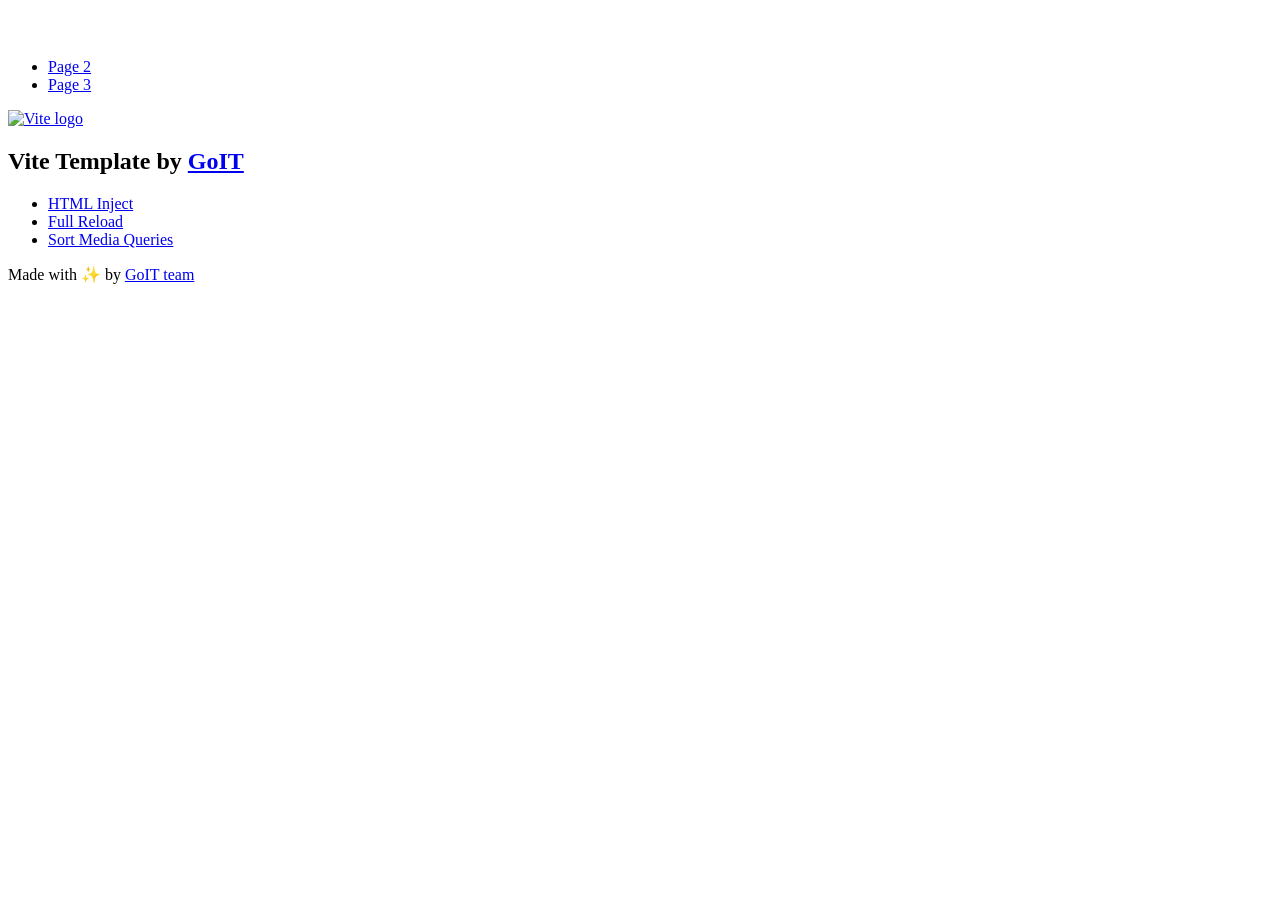
==== index.html @ 077396a6 "Deploying to gh-pages from @ karinahurzan/goit-js-hw@996e306f1f9da40c1dd6bb7c2a72eb7f70326dad 🚀" ====
<!DOCTYPE html>
<html lang="en">
  <head>
    <meta charset="UTF-8" />
    <link rel="icon" type="image/svg+xml" href="/vanilla-app-template/favicon.svg" />
    <meta name="viewport" content="width=device-width, initial-scale=1.0" />
    <title>Vanilla App Template</title>
    <script type="module" crossorigin src="/vanilla-app-template/index.js"></script>
    <link rel="stylesheet" crossorigin href="/vanilla-app-template/assets/styles-DvPDDfy5.css">
  </head>
  <body>
    <header class="header">
  <div class="container">
    <nav class="nav">
      <a class="nav-logo" href="./index.html" aria-label="Site logo">
        <svg class="nav-logo-icon" width="100" height="30">
          <use href="/vanilla-app-template/assets/sprite-E8vg0sBb.svg#logo"></use>
        </svg>
      </a>
      <ul class="nav-list">
        <li class="nav-item">
          <a class="nav-link {=$highlight-act}" href="./page-2.html">Page 2</a>
        </li>
        <li class="nav-item">
          <a class="nav-link {=$highlight-curr}" href="./page-3.html">Page 3</a>
        </li>
      </ul>
    </nav>
  </div>
</header>


    <main>
      <!-- Loads the specified .html file -->
      <section class="vite-promo">
  <div class="container">
    <div class="vite-promo-thumb">
      <a
        class="vite-promo-link"
        href="https://vitejs.dev/"
        target="_blank"
        rel="noopener noreferrer"
        aria-label="Link to Vite official website"
        title="Vite.js  build tool"
      >
        <!-- Path to images as from index.html file -->
        <img
          class="pic"
          src="/vanilla-app-template/assets/vite-logo-9o_aqrTe.png"
          alt="Vite logo"
          width="640"
          height="640"
        />
      </a>
    </div>
    <h1 class="main-title">
      <span class="main-title-gradient">Vite</span>
      Template by
      <a
        class="main-title-link"
        href="https://github.com/goitacademy/vanilla-app-template"
        target="_blank"
        rel="noopener noreferrer"
      >
        GoIT
      </a>
    </h1>
  </div>
</section>

      <article class="badges">
  <div class="container">
    <ul class="badges-list">
      <li class="badges-item">
        <a
          class="badges-link"
          href="https://www.npmjs.com/package/vite-plugin-html-inject"
          target="_blank"
          rel="noopener noreferrer"
        >
          HTML Inject
        </a>
      </li>
      <li class="badges-item">
        <a
          class="badges-link"
          href="https://www.npmjs.com/package/vite-plugin-full-reload"
          target="_blank"
          rel="noopener noreferrer"
        >
          Full Reload
        </a>
      </li>
      <li class="badges-item">
        <a
          class="badges-link"
          href="https://www.npmjs.com/package/postcss-sort-media-queries"
          target="_blank"
          rel="noopener noreferrer"
        >
          Sort Media Queries
        </a>
      </li>
    </ul>
  </div>
</article>

    </main>

    <footer class="footer">
  <div class="container">
    <p class="footer-desc">
      Made with ✨ by
      <a
        class="footer-link"
        href="https://goit.global/ua/"
        target="_blank"
        rel="noopener noreferrer"
      >
        GoIT team
      </a>
    </p>
  </div>
</footer>


  </body>
</html>
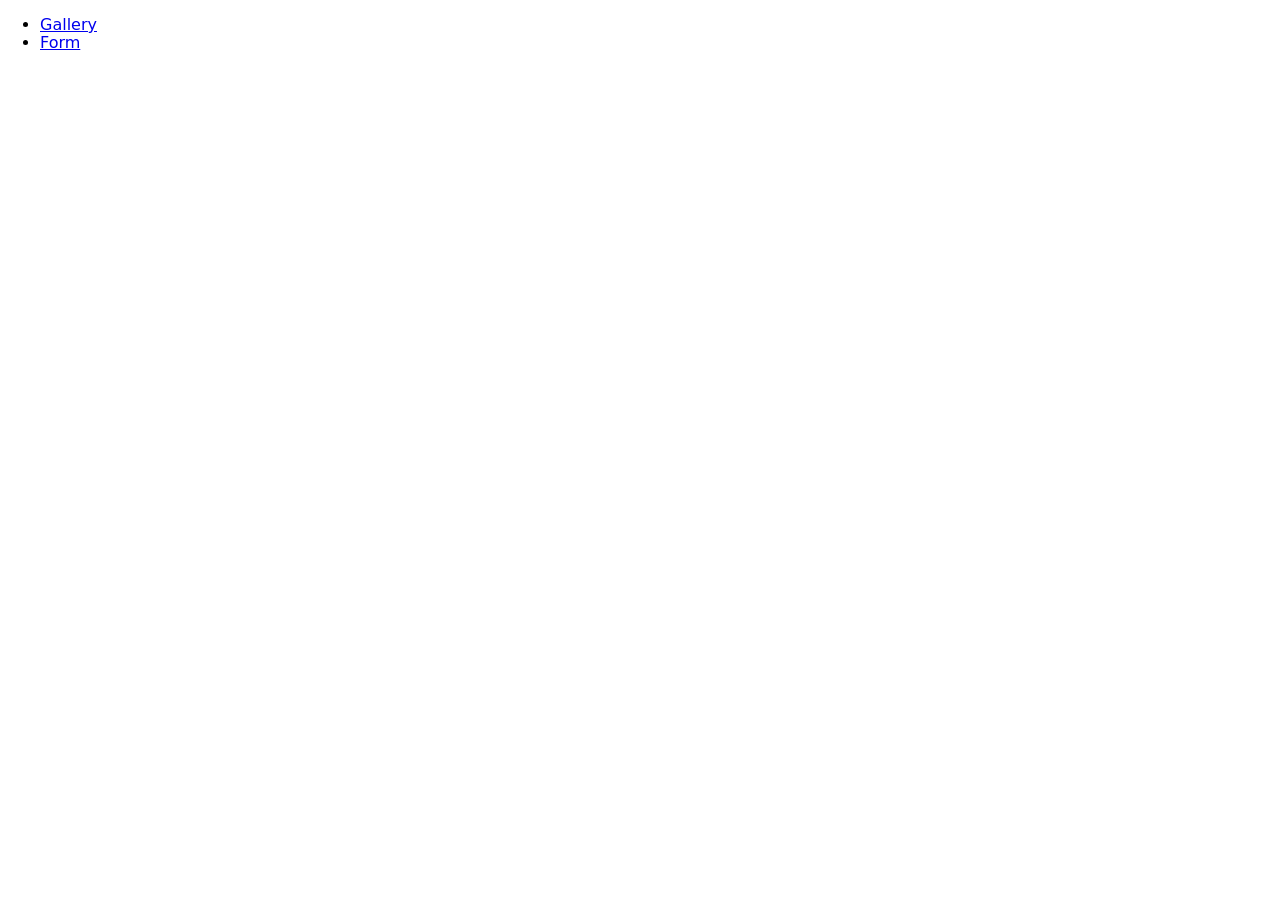
==== commit 3b00ee7e: "Deploying to gh-pages from @ karinahurzan/goit-js-hw@5dedfc71284ecde2595703c6c55b85cacccba63e 🚀" ====
--- a/index.html
+++ b/index.html
@@ -1,128 +1,33 @@
 <!DOCTYPE html>
-<html lang="en">
+<html lang="uk">
   <head>
     <meta charset="UTF-8" />
+    <link
+      rel="stylesheet"
+      href="https://cdnjs.cloudflare.com/ajax/libs/modern-normalize/3.0.1/modern-normalize.min.css"
+      integrity="sha512-q6WgHqiHlKyOqslT/lgBgodhd03Wp4BEqKeW6nNtlOY4quzyG3VoQKFrieaCeSnuVseNKRGpGeDU3qPmabCANg=="
+      crossorigin="anonymous"
+      referrerpolicy="no-referrer"
+    />
     <link rel="icon" type="image/svg+xml" href="/vanilla-app-template/favicon.svg" />
     <meta name="viewport" content="width=device-width, initial-scale=1.0" />
-    <title>Vanilla App Template</title>
-    <script type="module" crossorigin src="/vanilla-app-template/index.js"></script>
-    <link rel="stylesheet" crossorigin href="/vanilla-app-template/assets/styles-DvPDDfy5.css">
+    <title>goit-js-hw-09</title>
+    <link rel="stylesheet" crossorigin href="/vanilla-app-template/assets/styles-PB4AysGy.css">
   </head>
+
   <body>
-    <header class="header">
-  <div class="container">
-    <nav class="nav">
-      <a class="nav-logo" href="./index.html" aria-label="Site logo">
-        <svg class="nav-logo-icon" width="100" height="30">
-          <use href="/vanilla-app-template/assets/sprite-E8vg0sBb.svg#logo"></use>
-        </svg>
-      </a>
-      <ul class="nav-list">
-        <li class="nav-item">
-          <a class="nav-link {=$highlight-act}" href="./page-2.html">Page 2</a>
-        </li>
-        <li class="nav-item">
-          <a class="nav-link {=$highlight-curr}" href="./page-3.html">Page 3</a>
-        </li>
-      </ul>
-    </nav>
-  </div>
-</header>
-
-
-    <main>
-      <!-- Loads the specified .html file -->
-      <section class="vite-promo">
-  <div class="container">
-    <div class="vite-promo-thumb">
-      <a
-        class="vite-promo-link"
-        href="https://vitejs.dev/"
-        target="_blank"
-        rel="noopener noreferrer"
-        aria-label="Link to Vite official website"
-        title="Vite.js  build tool"
-      >
-        <!-- Path to images as from index.html file -->
-        <img
-          class="pic"
-          src="/vanilla-app-template/assets/vite-logo-9o_aqrTe.png"
-          alt="Vite logo"
-          width="640"
-          height="640"
-        />
-      </a>
-    </div>
-    <h1 class="main-title">
-      <span class="main-title-gradient">Vite</span>
-      Template by
-      <a
-        class="main-title-link"
-        href="https://github.com/goitacademy/vanilla-app-template"
-        target="_blank"
-        rel="noopener noreferrer"
-      >
-        GoIT
-      </a>
-    </h1>
-  </div>
-</section>
-
-      <article class="badges">
-  <div class="container">
-    <ul class="badges-list">
-      <li class="badges-item">
-        <a
-          class="badges-link"
-          href="https://www.npmjs.com/package/vite-plugin-html-inject"
-          target="_blank"
-          rel="noopener noreferrer"
-        >
-          HTML Inject
-        </a>
-      </li>
-      <li class="badges-item">
-        <a
-          class="badges-link"
-          href="https://www.npmjs.com/package/vite-plugin-full-reload"
-          target="_blank"
-          rel="noopener noreferrer"
-        >
-          Full Reload
-        </a>
-      </li>
-      <li class="badges-item">
-        <a
-          class="badges-link"
-          href="https://www.npmjs.com/package/postcss-sort-media-queries"
-          target="_blank"
-          rel="noopener noreferrer"
-        >
-          Sort Media Queries
-        </a>
-      </li>
-    </ul>
-  </div>
-</article>
-
-    </main>
-
-    <footer class="footer">
-  <div class="container">
-    <p class="footer-desc">
-      Made with ✨ by
-      <a
-        class="footer-link"
-        href="https://goit.global/ua/"
-        target="_blank"
-        rel="noopener noreferrer"
-      >
-        GoIT team
-      </a>
-    </p>
-  </div>
-</footer>
-
-
+    <header>
+      <nav>
+        <ul class="nav">
+          <li>
+            <a class="start-link" href="./1-gallery.html">Gallery</a>
+          </li>
+          <li>
+            <a class="start-link" href="./2-form.html">Form</a>
+          </li>
+        </ul>
+      </nav>
+    </header>
+    <main></main>
   </body>
 </html>
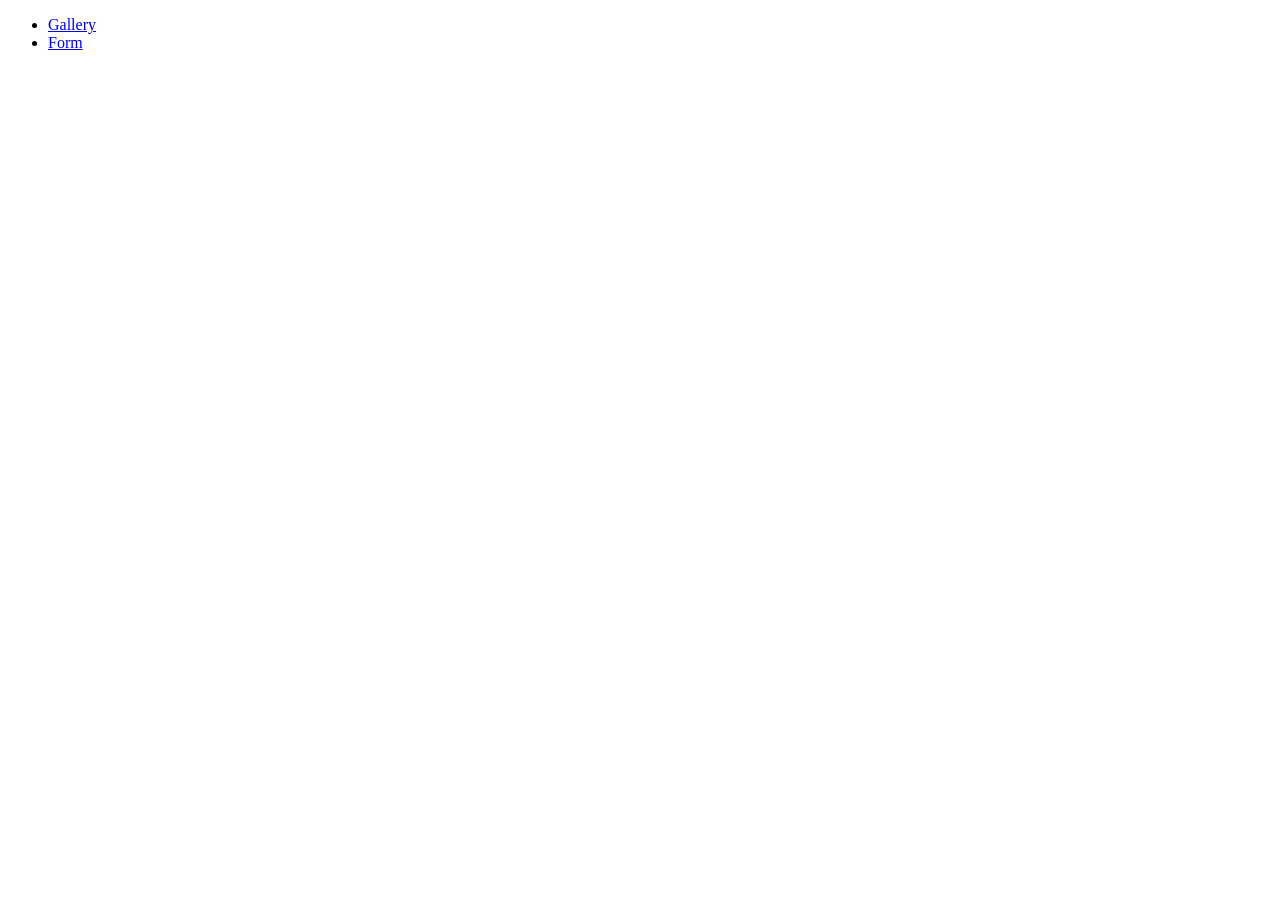
==== commit 1a92c7fc: "Deploying to gh-pages from @ karinahurzan/goit-js-hw@2ac8821c4ed9d61a6f21c01fa2ed3d427fd68eca 🚀" ====
--- a/index.html
+++ b/index.html
@@ -2,17 +2,10 @@
 <html lang="uk">
   <head>
     <meta charset="UTF-8" />
-    <link
-      rel="stylesheet"
-      href="https://cdnjs.cloudflare.com/ajax/libs/modern-normalize/3.0.1/modern-normalize.min.css"
-      integrity="sha512-q6WgHqiHlKyOqslT/lgBgodhd03Wp4BEqKeW6nNtlOY4quzyG3VoQKFrieaCeSnuVseNKRGpGeDU3qPmabCANg=="
-      crossorigin="anonymous"
-      referrerpolicy="no-referrer"
-    />
     <link rel="icon" type="image/svg+xml" href="/vanilla-app-template/favicon.svg" />
     <meta name="viewport" content="width=device-width, initial-scale=1.0" />
     <title>goit-js-hw-09</title>
-    <link rel="stylesheet" crossorigin href="/vanilla-app-template/assets/styles-PB4AysGy.css">
+    <link rel="stylesheet" crossorigin href="/vanilla-app-template/assets/styles-D7blsHBm.css">
   </head>
 
   <body>
